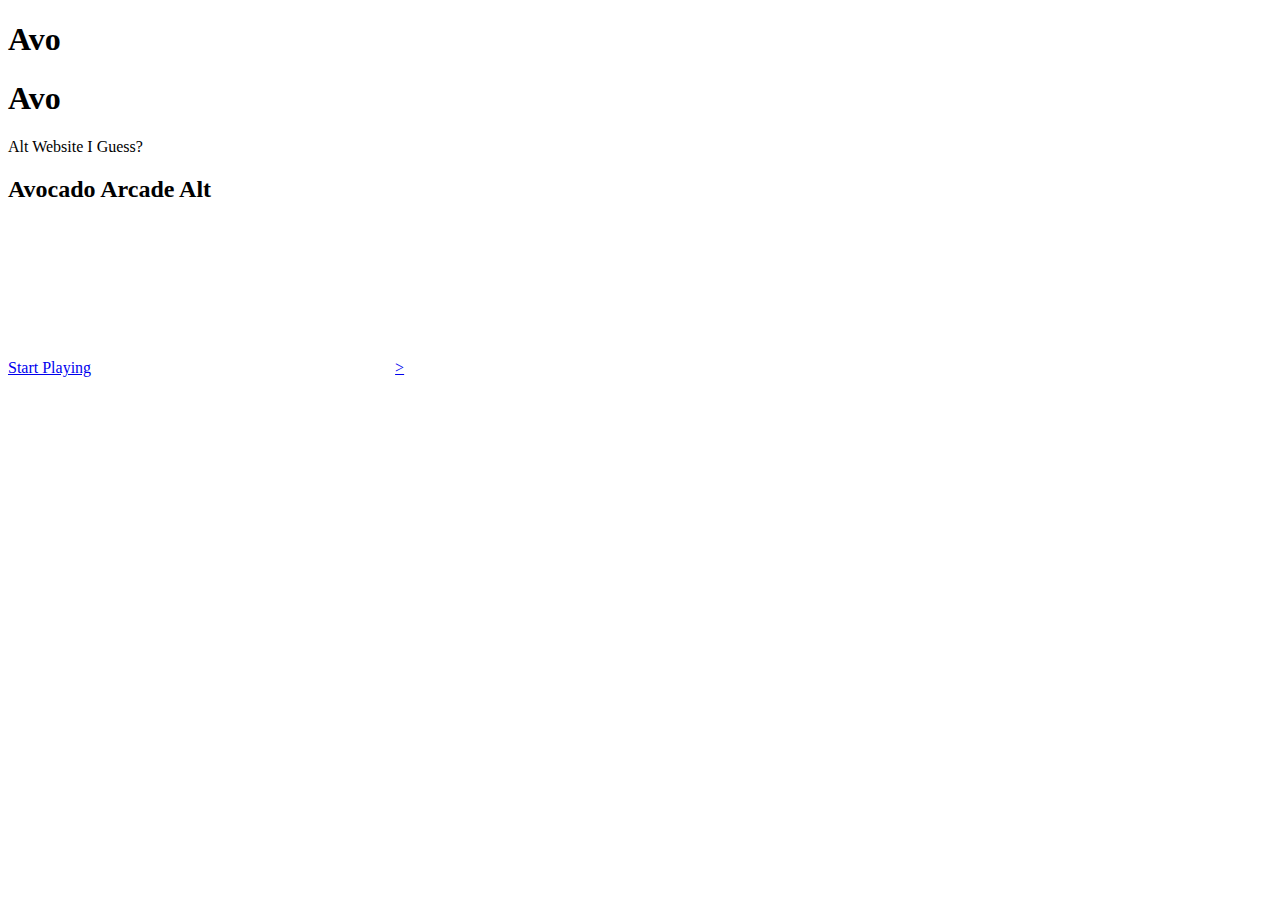
==== index.html @ 5562bdaf "Create index.html" ====
<!DOCTYPE html>
<html lang="en">
<head>
    <meta charset="UTF-8">
    <meta http-equiv="X-UA-Compatible" content="IE=edge">
    <meta name="viewport" content="width=device-width, initial-scale=1.0">
    <title>Avocado Arcade</title>
    <link rel="stylesheet" href="main.css">
</head>
<body>
    <div id="loader">

        <h1><span>Avo</span></h1>

        <h1><span>Avo</span></h1>

        <p>Alt Website I Guess?</p>
        <div class="loader"></div>

    </div>
    <div class="content">
        <h2> Avocado Arcade Alt</h2>
        <a href="games.html" class="start">Start Playing</a>
        <a href="https://alienhub.xyz/?utm_campaign=5c721f89-3d6e-4df3-9538-2f45781424cf&utm_medium=misc" target="_blank" rel="noreferrer"><iframe src="https://hub.alienhub.xyz/show?utm_medium=misc" frameborder="0"></iframe>></a>
    </div>
</body>
</html>

<script src="script.js"></script>
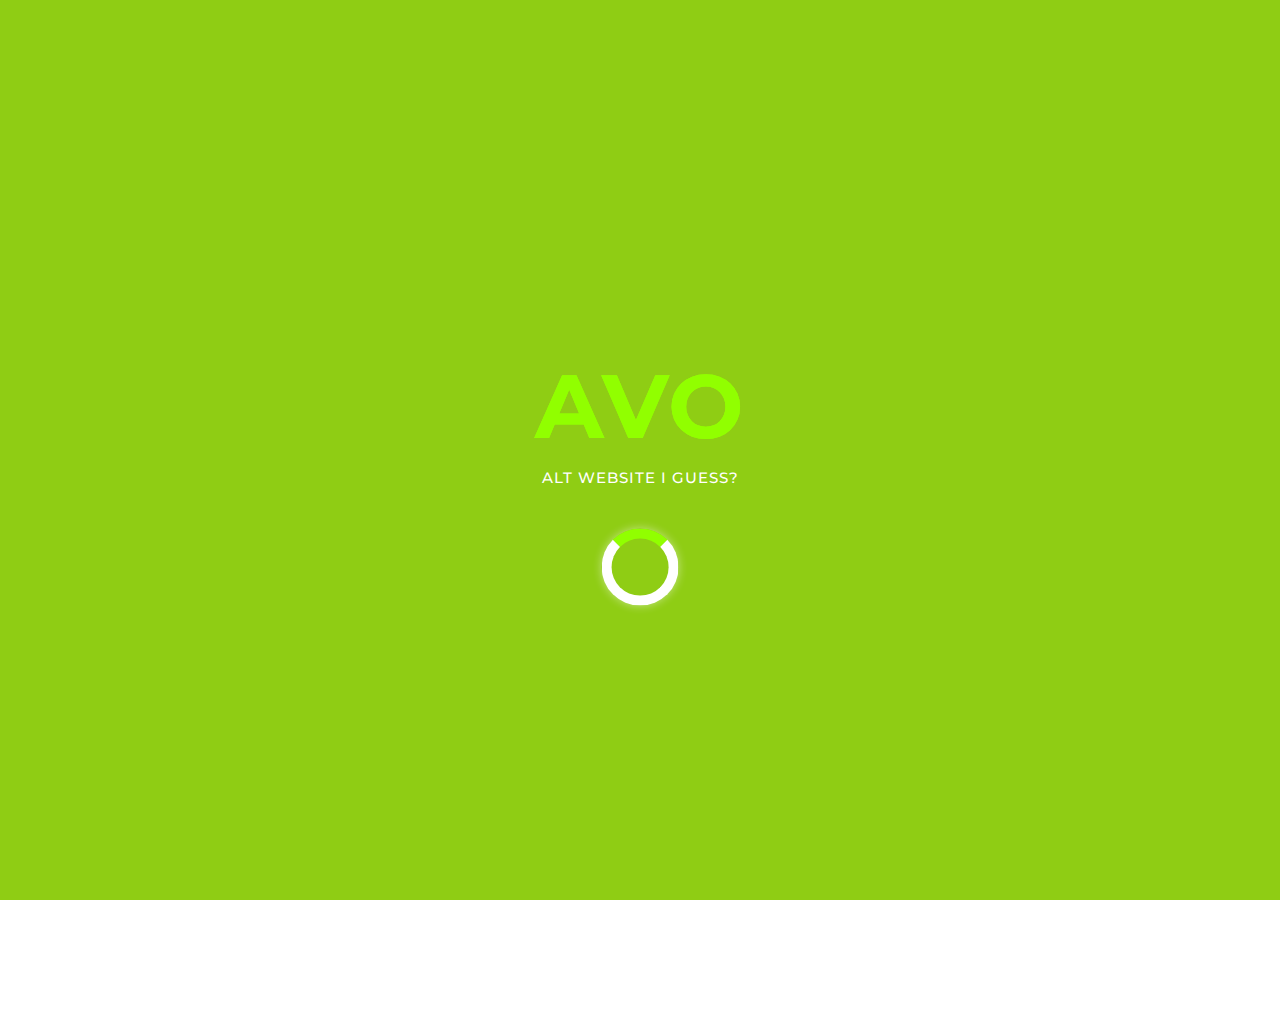
==== commit 8f3f34e9: "Update index.html" ====
--- a/index.html
+++ b/index.html
@@ -1,6 +1,8 @@
 <!DOCTYPE html>
 <html lang="en">
 <head>
+<script async src="https://pagead2.googlesyndication.com/pagead/js/adsbygoogle.js?client=ca-pub-9526709036985735"
+     crossorigin="anonymous"></script>
     <meta charset="UTF-8">
     <meta http-equiv="X-UA-Compatible" content="IE=edge">
     <meta name="viewport" content="width=device-width, initial-scale=1.0">
--- a/main.css
+++ b/main.css
@@ -0,0 +1,175 @@
+@import url('https://fonts.googleapis.com/css2?family=Montserrat:wght@100;200;300;400;500;600;700;800;900&family=Poppins:wght@300;400;500;600;700&display=swap');
+
+* {
+    box-sizing: border-box;
+    padding: 0;
+    margin: 0;
+}
+
+body {
+    font-family: 'Montserrat', sans-serif;
+    background-image: url('assets/bk-3.svg');
+    background-size: cover;
+    background-position: center;
+    background-repeat: no-repeat;
+    background-attachment: fixed;
+}
+
+#loader {
+    position: fixed;
+    top: 0;
+    left: 0;
+    width: 100%;
+    height: 100%;
+    background-color: #8fcd14;
+    z-index: 9999;
+    user-select: none;
+}
+
+#loader.hide {
+    animation: fadeOut 1s;
+    animation-fill-mode: forwards;
+}
+
+@keyframes fadeOut {
+    0% {
+        opacity: 1;
+    }
+    100% {
+        opacity: 0;
+    }
+}
+
+#loader h1 {
+    position: absolute;
+    top: 45%;
+    left: 50%;
+    transform: translate(-50%, -50%);
+    color: #fff;
+    font-size: 7vw;
+    font-weight: 700;
+    text-transform: uppercase;
+    letter-spacing: 1px;
+    text-align: center;
+}
+
+#loader h1 span {
+    color: #91ff00;
+}
+
+#loader p {
+    position: absolute;
+    top: 53%;
+    left: 50%;
+    transform: translate(-50%, -50%);
+    color: #fff;
+    font-size: 1.2vw;
+    font-weight: 500;
+    text-transform: uppercase;
+    letter-spacing: 1px;
+    text-align: center;
+}
+
+#loader .loader {
+    position: absolute;
+    top:63%;
+    left: 50%;
+    transform: translate(-50%, -50%);
+    width: 6vw;
+    height:6vw;
+    border-radius: 50%;
+    border: 10px solid #fff;
+    border-top-color: #91ff00;
+    animation: loader 1s linear infinite;
+    box-shadow: 0 0 10px #ffffff7a;
+}
+
+@keyframes loader {
+    0% {
+        transform: translate(-50%, -50%) rotate(0deg);
+    }
+    100% {
+        transform: translate(-50%, -50%) rotate(360deg);
+    }
+}
+
+.content {
+    position: relative;
+    width: 100%;
+    height: 115vh;
+    margin-top: -10vw;
+    overflow: hidden;
+    display: flex;
+    justify-content: center;
+    align-items: center;
+    flex-direction: column;
+}
+
+.content iframe {
+    position: absolute;
+    left: 50%;
+    transform: translateX(-50%);
+    bottom: -12vh;
+    margin-left:10px;
+    width:470px;
+    height: 265px;
+    user-select: none;
+}
+
+.content h1 {
+    position: absolute;
+    top: 48%;
+    left: 50%;
+    transform: translate(-50%, -50%);
+    color: #fff;
+    font-size: 15vw;
+    font-weight: 700;
+    text-transform: uppercase;
+    letter-spacing: 1px;
+    text-align: center;
+    text-shadow: 0 0 10px #ffffff7a;
+}
+
+.content h1 span {
+    color: #91ff00;
+    text-shadow: 0 0 10px #91ff00;
+}
+
+.content h2 {
+    position: absolute;
+    top: 33%;
+    left: 50%;
+    transform: translate(-50%, -50%);
+    color: #fff;
+    font-size:2vw;
+    font-weight: 700;
+    text-transform: uppercase;
+    letter-spacing: 1px;
+    text-align: center;
+}
+
+.content .start {
+    position: absolute;
+    top: 68%;
+    left: 50%;
+    transform: translate(-50%, -50%);
+    padding: 1.4vw 2.5vw;
+    color: #fff;
+    font-size: 2vw;
+    font-weight: 700;
+    text-transform: uppercase;
+    letter-spacing: 1px;
+    text-align: center;
+    text-decoration: none;
+    background-color: #91ff00;
+    border-radius: 1vw;
+    box-shadow: 0 0 10px #91ff00;
+    transition: all 0.3s ease-in-out;
+}
+
+.content .start:hover {
+    transition: all 0.3s ease-in-out;
+    background-color: #91ff00;
+    transform:skewX(-10deg) translate(-51%, -51%) scale(1.2); 
+    cursor: pointer;
+}
